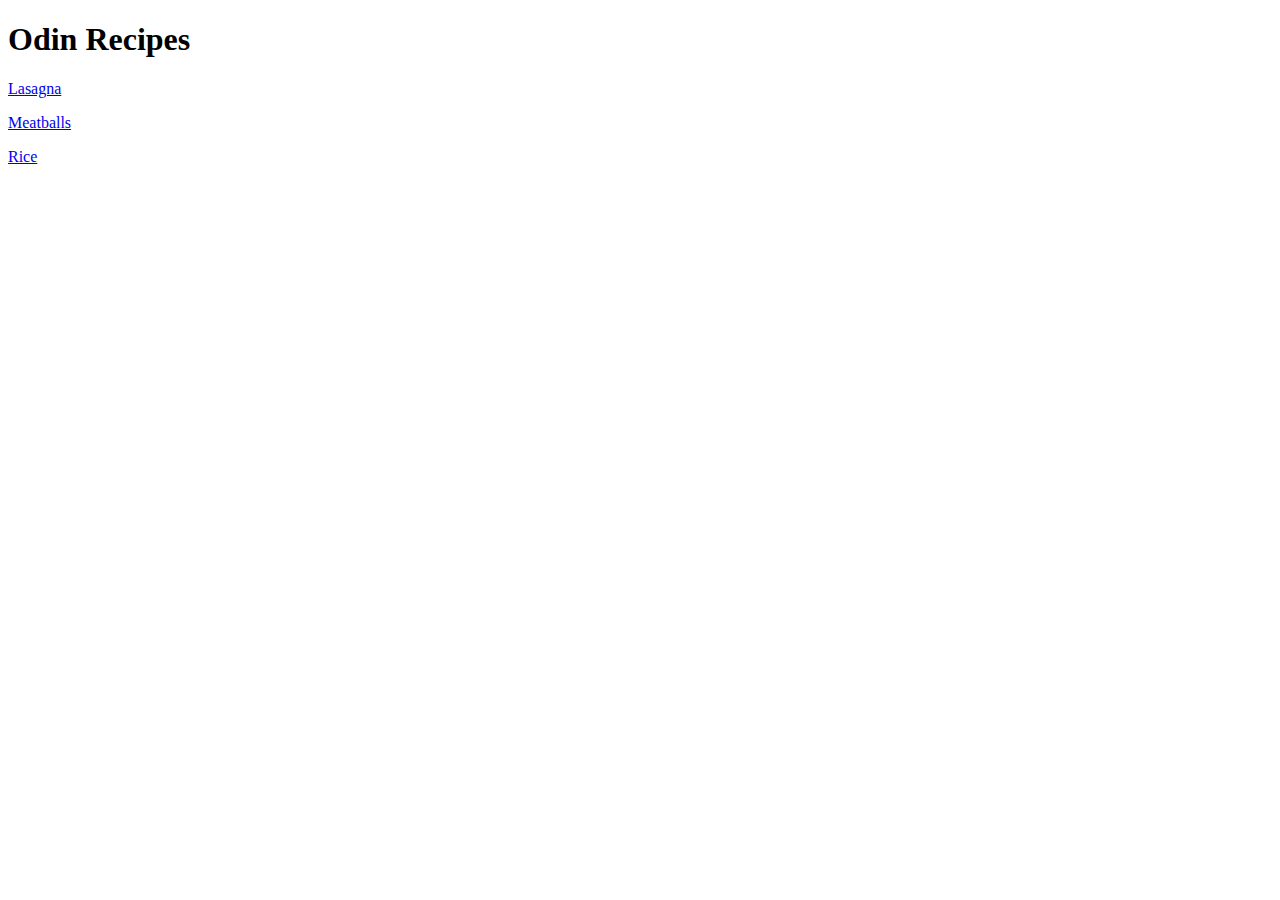
==== index.html @ c6730c10 "Added 3 new recipes" ====
<!DOCTYPE html>

<html lang="en">

<head>
    <meta charset="UTF-8">
    <title>Document</title>
</head>

<body>
    <h1>Odin Recipes</h1>
    <p><a href="./recipes/lasagna.html">Lasagna</a></p>
    <p><a href="./recipes/meatball.html">Meatballs</a></p>
    <p><a href="./recipes/rice.html">Rice</a></p>
</body>

</html>
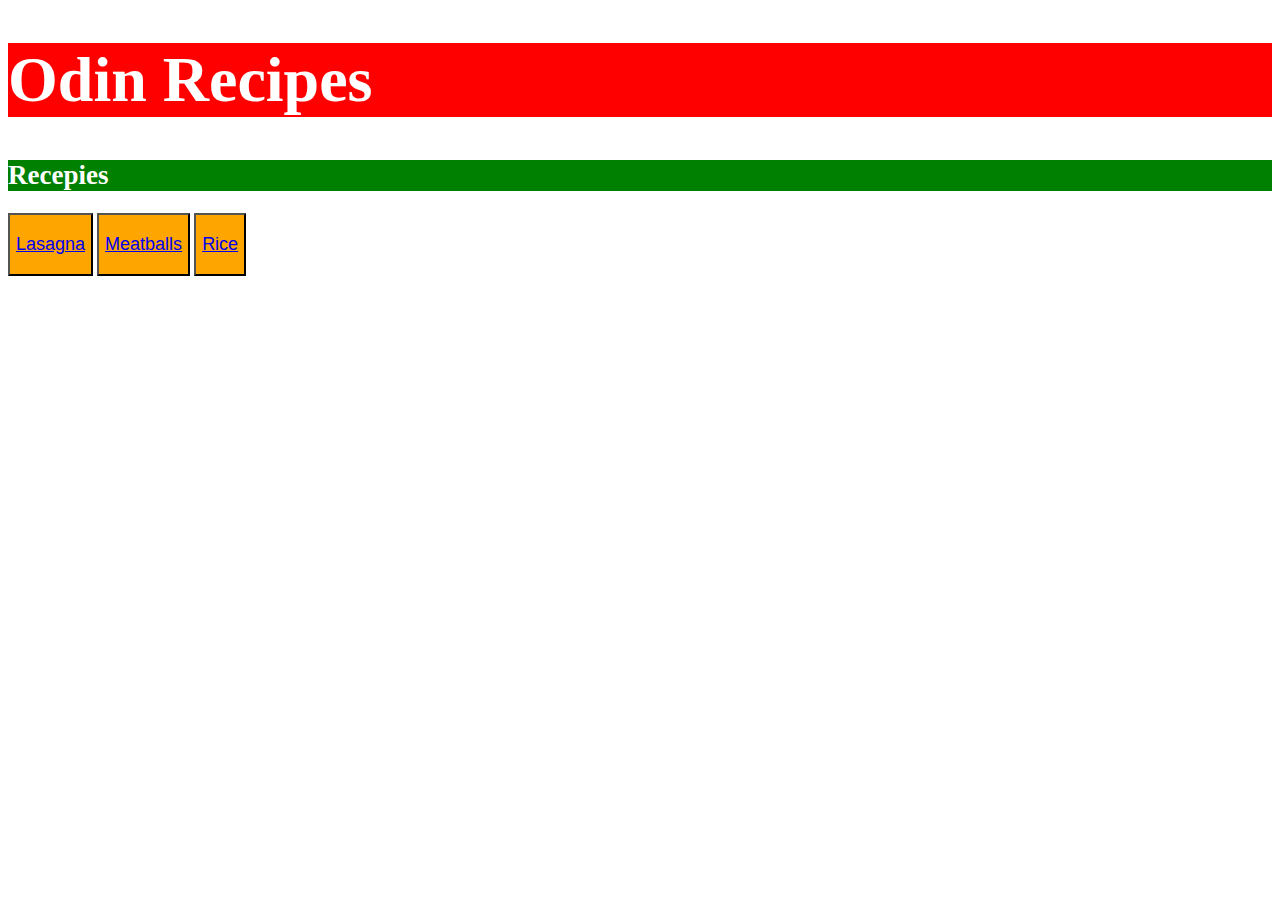
==== commit be1287f2: "Introduced CSS" ====
--- a/index.html
+++ b/index.html
@@ -5,13 +5,29 @@
 <head>
     <meta charset="UTF-8">
     <title>Document</title>
+    <link rel="stylesheet" href="./styles.css">
 </head>
 
 <body>
-    <h1>Odin Recipes</h1>
-    <p><a href="./recipes/lasagna.html">Lasagna</a></p>
-    <p><a href="./recipes/meatball.html">Meatballs</a></p>
-    <p><a href="./recipes/rice.html">Rice</a></p>
+    <div>
+        <h1>Odin Recipes</h1>
+    </div>
+
+    <div class="header">
+        <h2>Recepies</h2>
+    </div>
+    
+    <button>
+        <p><a href="./recipes/lasagna.html">Lasagna</a></p>
+    </button>
+
+    <button>
+        <p><a href="./recipes/meatball.html">Meatballs</a></p>
+    </button>
+
+    <button>
+        <p><a href="./recipes/rice.html">Rice</a></p>
+    </button>
 </body>
 
 </html>--- a/styles.css
+++ b/styles.css
@@ -0,0 +1,16 @@
+div {
+    background-color: red;
+    color: white;
+    font-size: 32px;
+}
+
+.header {
+    background-color: green;
+    color: white;
+    font-size: 18px;
+}
+
+button {
+    background-color: orange;
+    font-size: 18px;
+}
